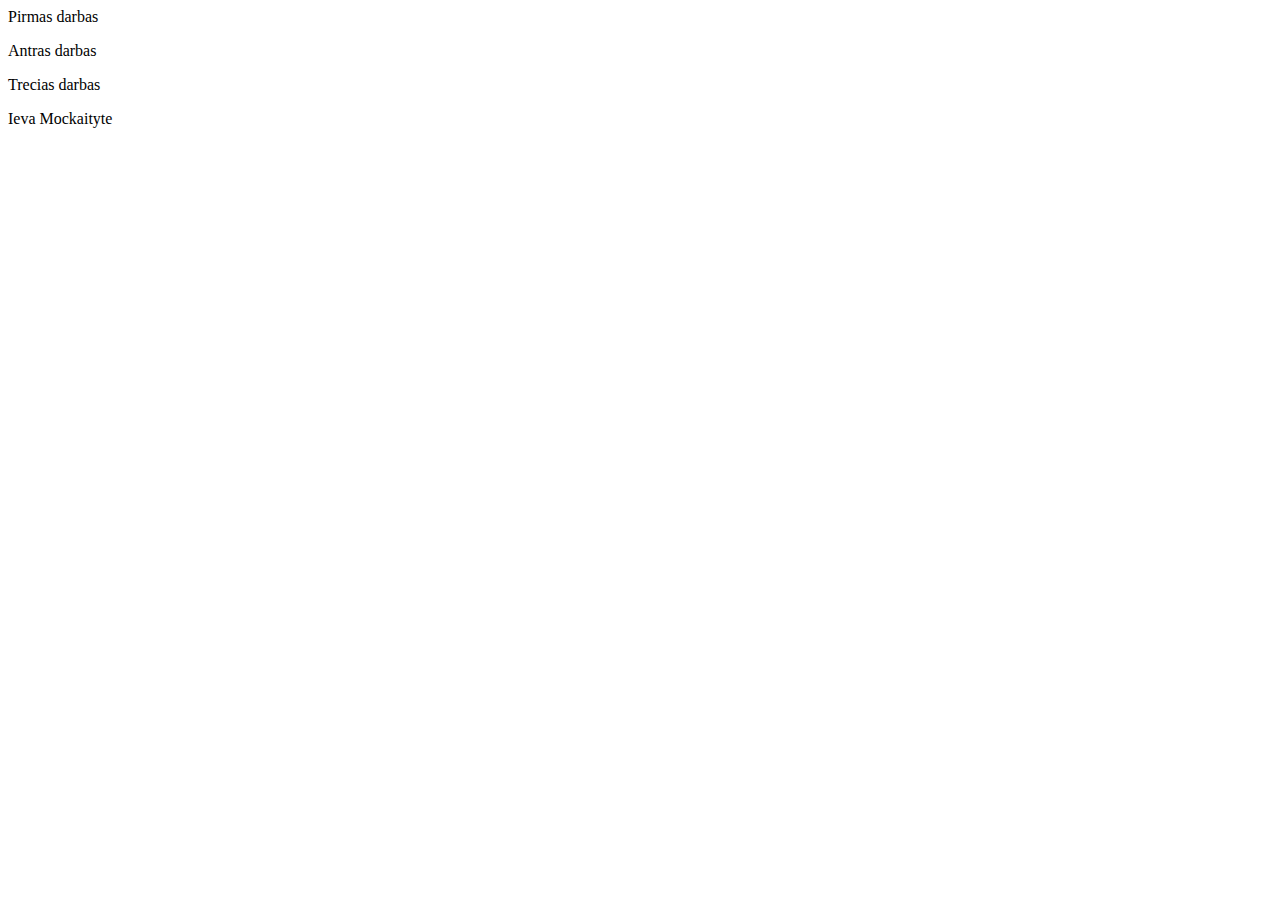
==== index.html @ a4a6cd17 "Create index.html" ====
<html>
    <head>
<meta charset = "utf-8">
    </head>
    <body>
        <p><a href = "kurybinis darbas/keliones.html"></a>Pirmas darbas</p>
        <p><a href = "Mano receptu knyga/index.html"></a>Antras darbas</p>
        <p><a href = "3/index.html"></a>Trecias darbas</p>
        <p>Ieva Mockaityte</p>
    </body>
</html>
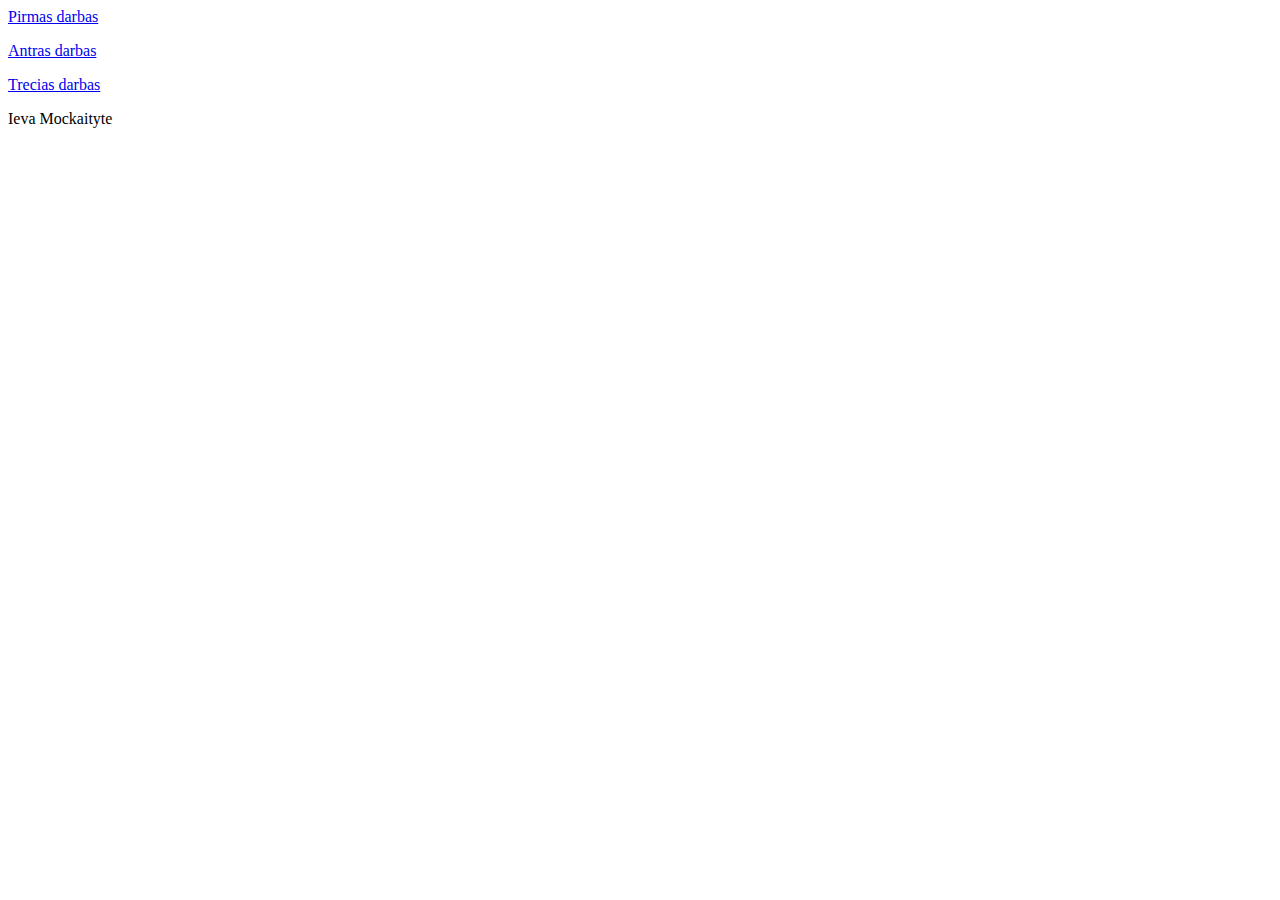
==== commit b066e776: "Update index.html" ====
--- a/index.html
+++ b/index.html
@@ -3,9 +3,9 @@
 <meta charset = "utf-8">
     </head>
     <body>
-        <p><a href = "kurybinis darbas/keliones.html"></a>Pirmas darbas</p>
-        <p><a href = "Mano receptu knyga/index.html"></a>Antras darbas</p>
-        <p><a href = "3/index.html"></a>Trecias darbas</p>
+        <p><a href = "kurybinis darbas/keliones.html">Pirmas darbas</a></p>
+        <p><a href = "Mano receptu knyga/index.html">Antras darbas</a></p>
+        <p><a href = "3/index.html">Trecias darbas</a></p>
         <p>Ieva Mockaityte</p>
     </body>
 </html>
